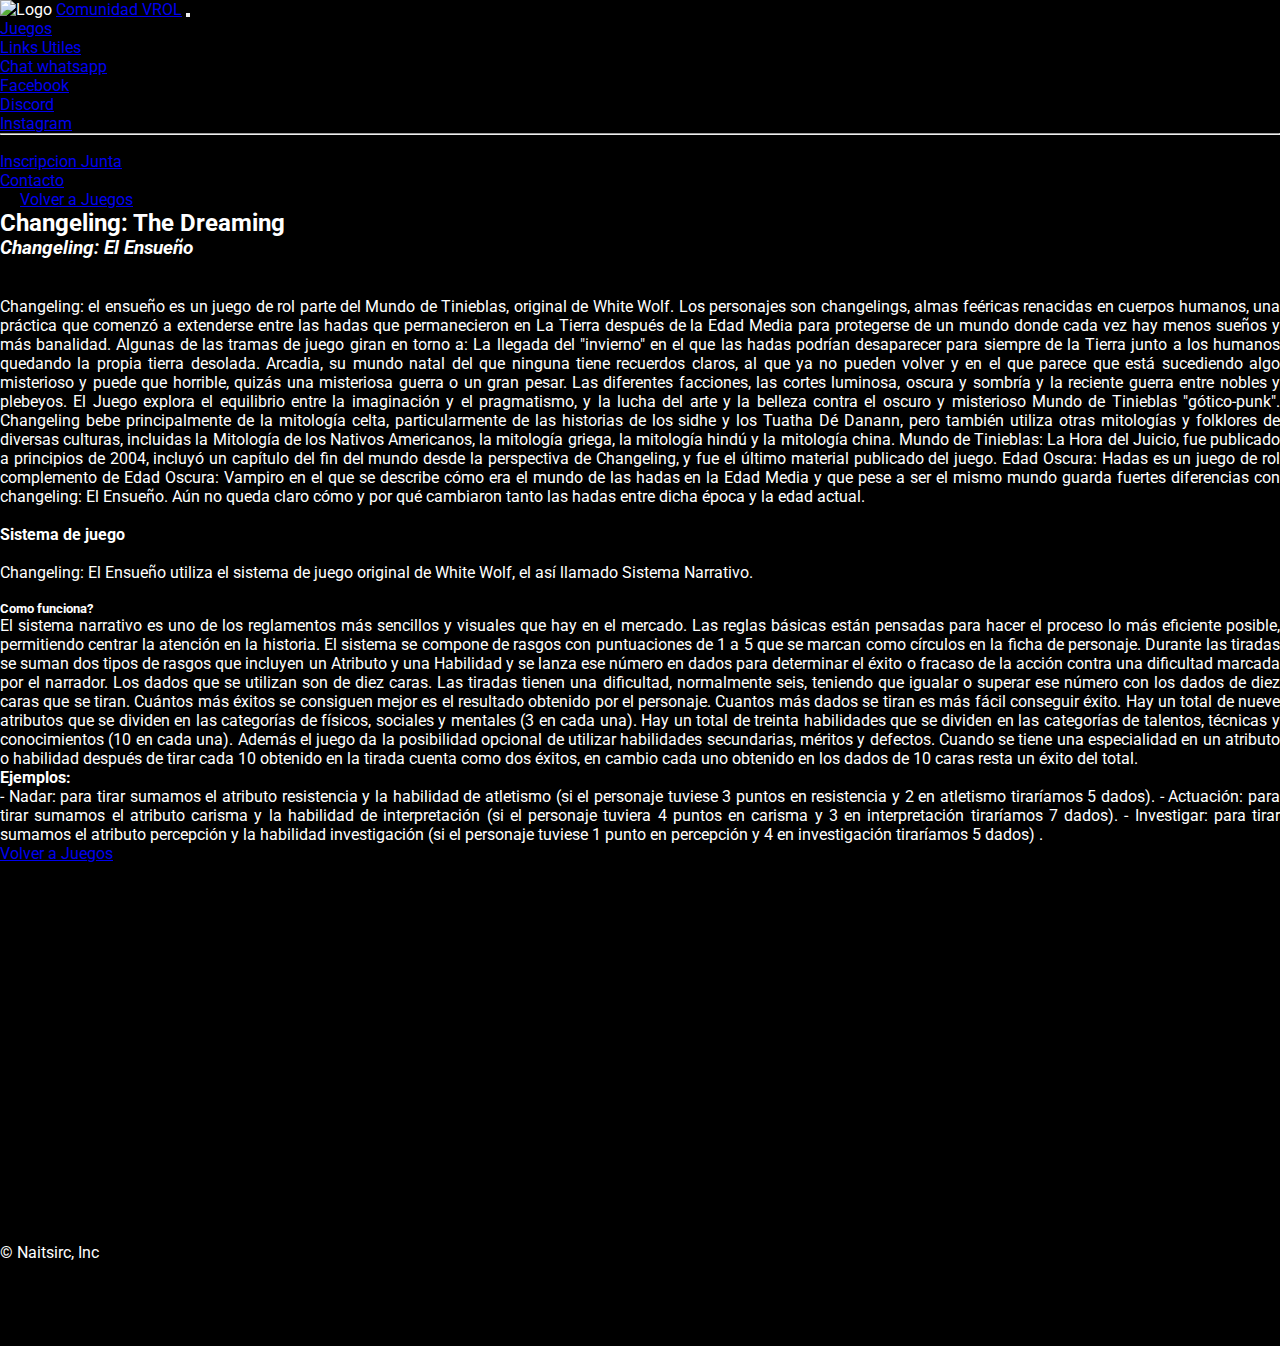
==== changeling.html @ 394a7079 "update 20 u" ====
<!DOCTYPE html>
<html lang="en">
<head>
    <meta charset="UTF-8">
    <meta http-equiv="X-UA-Compatible" content="IE=edge">
    <meta name="viewport" content="width=device-width, initial-scale=1.0">
    <title>VRol:Changeling</title>
    <link href="https://cdn.jsdelivr.net/npm/bootstrap@5.3.0-alpha1/dist/css/bootstrap.min.css" rel="stylesheet" integrity="sha384-GLhlTQ8iRABdZLl6O3oVMWSktQOp6b7In1Zl3/Jr59b6EGGoI1aFkw7cmDA6j6gD" crossorigin="anonymous">
    <link rel="stylesheet" href="assets\css\detailgame.css">
	<link rel="preconnect" href="https://fonts.googleapis.com"><link rel="preconnect" href="https://fonts.gstatic.com" crossorigin><link href="https://fonts.googleapis.com/css2?family=Mukta&family=Roboto&display=swap" rel="stylesheet">
    <link rel="shortcut icon" href="assets\img\LogoVrol.png" type="image/x-icon">
</head>
<body>
    <header>
        <nav class="navbar navbar-expand-lg bg-body-tertiary" data-bs-theme="dark">
            <div class="container-fluid">
                <img src="assets\img\LogoVrol.png" alt="Logo" width="30" height="24" class="d-inline-block align-text-top" id="logohead">
              <a class="navbar-brand" href="index.html">Comunidad VROL</a>
                <button class="navbar-toggler" type="button" data-bs-toggle="collapse" data-bs-target="#navbarNavDropdown" aria-controls="navbarNavDropdown" aria-expanded="false" aria-label="Toggle navigation">
                <span class="navbar-toggler-icon"></span>
              </button>
              <div class="collapse navbar-collapse" id="navbarNavDropdown">
                <ul class="navbar-nav">
                  <li class="nav-item">
                    <a class="nav-link" href="juegos.html">Juegos</a>
                  </li>
                  <li class="nav-item dropdown">
                    <a class="nav-link dropdown-toggle" href="#" role="button" data-bs-toggle="dropdown" aria-expanded="false">
                      Links Utiles
                    </a>
                    <ul class="dropdown-menu">
                      <li><a class="dropdown-item" href="https://chat.whatsapp.com/C6RxtSo2zSb44229GhpIhH">Chat whatsapp</a></li>
                      <li><a class="dropdown-item" href="https://web.facebook.com/groups/1168027804123411">Facebook</a></li>
                      <li><a class="dropdown-item" href="https://discord.gg/vfs4aVQfHp">Discord</a></li>
                      <li><a class="dropdown-item" href="https://www.instagram.com/v_rolclub/">Instagram</a></li>
                      <li><hr class="dropdown-divider"></li>
                      <li><a class="dropdown-item" href="https://forms.gle/xUiy9rVNs82mVQ228">Inscripcion Junta</a></li>
                    </ul>
                  </li>
                  <li class="nav-item">
                    <a class="nav-link" href="mailto:oficialvrol@gmail.com">Contacto</a>
                  </li>
                </ul>
              </div>
            </div>
          </nav>
  	</header>
    <div class="container-fluid">
        <div class="row">
            <div class="col-sm-9">
                <img class="img-fluid" src="assets\img\chan0.png" alt="">
                <a href="juegos.html" class="btn btn-primary btn-sm" role="button" data-bs-toggle="button" id="btn-vol">Volver a Juegos</a>
                <h2>Changeling: The Dreaming</h2>
                <h3><em>Changeling: El Ensueño</em></h3>
                <br>
                <br>
                <p>
                    Changeling: el ensueño es un juego de rol parte del Mundo de Tinieblas, original de White Wolf. Los personajes son changelings, almas feéricas renacidas en cuerpos humanos, una práctica que comenzó a extenderse entre las hadas que permanecieron en La Tierra después de la Edad Media para protegerse de un mundo donde cada vez hay menos sueños y más banalidad.

                    Algunas de las tramas de juego giran en torno a:

                    La llegada del "invierno" en el que las hadas podrían desaparecer para siempre de la Tierra junto a los humanos quedando la propia tierra desolada.
                    Arcadia, su mundo natal del que ninguna tiene recuerdos claros, al que ya no pueden volver y en el que parece que está sucediendo algo misterioso y puede que horrible, quizás una misteriosa guerra o un gran pesar.
                    Las diferentes facciones, las cortes luminosa, oscura y sombría y la reciente guerra entre nobles y plebeyos.
                    El Juego explora el equilibrio entre la imaginación y el pragmatismo, y la lucha del arte y la belleza contra el oscuro y misterioso Mundo de Tinieblas "gótico-punk". Changeling bebe principalmente de la mitología celta, particularmente de las historias de los sidhe y los Tuatha Dé Danann, pero también utiliza otras mitologías y folklores de diversas culturas, incluidas la Mitología de los Nativos Americanos, la mitología griega, la mitología hindú y la mitología china.

                    Mundo de Tinieblas: La Hora del Juicio, fue publicado a principios de 2004, incluyó un capítulo del fin del mundo desde la perspectiva de Changeling, y fue el último material publicado del juego.

                    Edad Oscura: Hadas es un juego de rol complemento de Edad Oscura: Vampiro en el que se describe cómo era el mundo de las hadas en la Edad Media y que pese a ser el mismo mundo guarda fuertes diferencias con changeling: El Ensueño. Aún no queda claro cómo y por qué cambiaron tanto las hadas entre dicha época y la edad actual.</p>
                    <br>
                    <h4>Sistema de juego</h4>
                    <br>
                    <p>
                        Changeling: El Ensueño utiliza el sistema de juego original de White Wolf, el así llamado Sistema Narrativo.
                    </p>
                    <br>
                    <h5>Como funciona?</h5>
                    <p>
                        El sistema narrativo es uno de los reglamentos más sencillos y visuales que hay en el mercado. Las reglas básicas están pensadas para hacer el proceso lo más eficiente posible, permitiendo centrar la atención en la historia. El sistema se compone de rasgos con puntuaciones de 1 a 5 que se marcan como círculos en la ficha de personaje. Durante las tiradas se suman dos tipos de rasgos que incluyen un Atributo y una Habilidad y se lanza ese número en dados para determinar el éxito o fracaso de la acción contra una dificultad marcada por el narrador.

Los dados que se utilizan son de diez caras. Las tiradas tienen una dificultad, normalmente seis, teniendo que igualar o superar ese número con los dados de diez caras que se tiran. Cuántos más éxitos se consiguen mejor es el resultado obtenido por el personaje. Cuantos más dados se tiran es más fácil conseguir éxito.

Hay un total de nueve atributos que se dividen en las categorías de físicos, sociales y mentales (3 en cada una).

Hay un total de treinta habilidades que se dividen en las categorías de talentos, técnicas y conocimientos (10 en cada una).

Además el juego da la posibilidad opcional de utilizar habilidades secundarias, méritos y defectos.

Cuando se tiene una especialidad en un atributo o habilidad después de tirar cada 10 obtenido en la tirada cuenta como dos éxitos, en cambio cada uno obtenido en los dados de 10 caras resta un éxito del total.
<br>
<Strong>Ejemplos:</Strong> 
<br>
- Nadar: para tirar sumamos el atributo resistencia y la habilidad de atletismo (si el personaje tuviese 3 puntos en resistencia y 2 en atletismo tiraríamos 5 dados).

- Actuación: para tirar sumamos el atributo carisma y la habilidad de interpretación (si el personaje tuviera 4 puntos en carisma y 3 en interpretación tiraríamos 7 dados).

- Investigar: para tirar sumamos el atributo percepción y la habilidad investigación (si el personaje tuviese 1 punto en percepción y 4 en investigación tiraríamos 5 dados) .
                    </p>
                    <a href="juegos.html" class="btn btn-primary btn-sm" role="button" data-bs-toggle="button">Volver a Juegos</a>
            </div>
            <div class="col-sm-3">
              <div class="contenedor-sideimg">
                <img id="stPic" class="img-fluid" src="assets\img\chan1.jpeg" alt="">
                <img class="img-fluid" src="assets\img\chan3.jpeg" style="width: 12rem;" alt="">
                
              </div>
              
            </div>
        </div>
        <div class="row">
          <div class="col">
            <div class="container-fluid" id="footer">
              <footer class="d-flex flex-wrap justify-content-between align-items-center py-3 my-4 border-top">
                <div class="col-md-4 d-flex align-items-center">
                <a href="/" class="mb-3 me-2 mb-md-0 text-muted text-decoration-none lh-1">
                  <svg class="bi" width="30" height="24"><use xlink:href="#bootstrap"></use></svg>
                </a>
                <span class="mb-3 mb-md-0 text-muted"><p id="firma">© Naitsirc, Inc</p> </span>
                </div>
              
                <ul class="nav col-md-4 justify-content-end list-unstyled d-flex">
                <li class="ms-3"><a class="text-muted" href="#"><svg class="bi" width="24" height="24"><use xlink:href="#twitter"></use></svg></a></li>
                <li class="ms-3"><a class="text-muted" href="#"><svg class="bi" width="24" height="24"><use xlink:href="#instagram"></use></svg></a></li>
                <li class="ms-3"><a class="text-muted" href="#"><svg class="bi" width="24" height="24"><use xlink:href="#facebook"></use></svg></a></li>
                </ul>
              </footer>
            </div>
          </div>

        </div>

    </div>





</body>
</html>
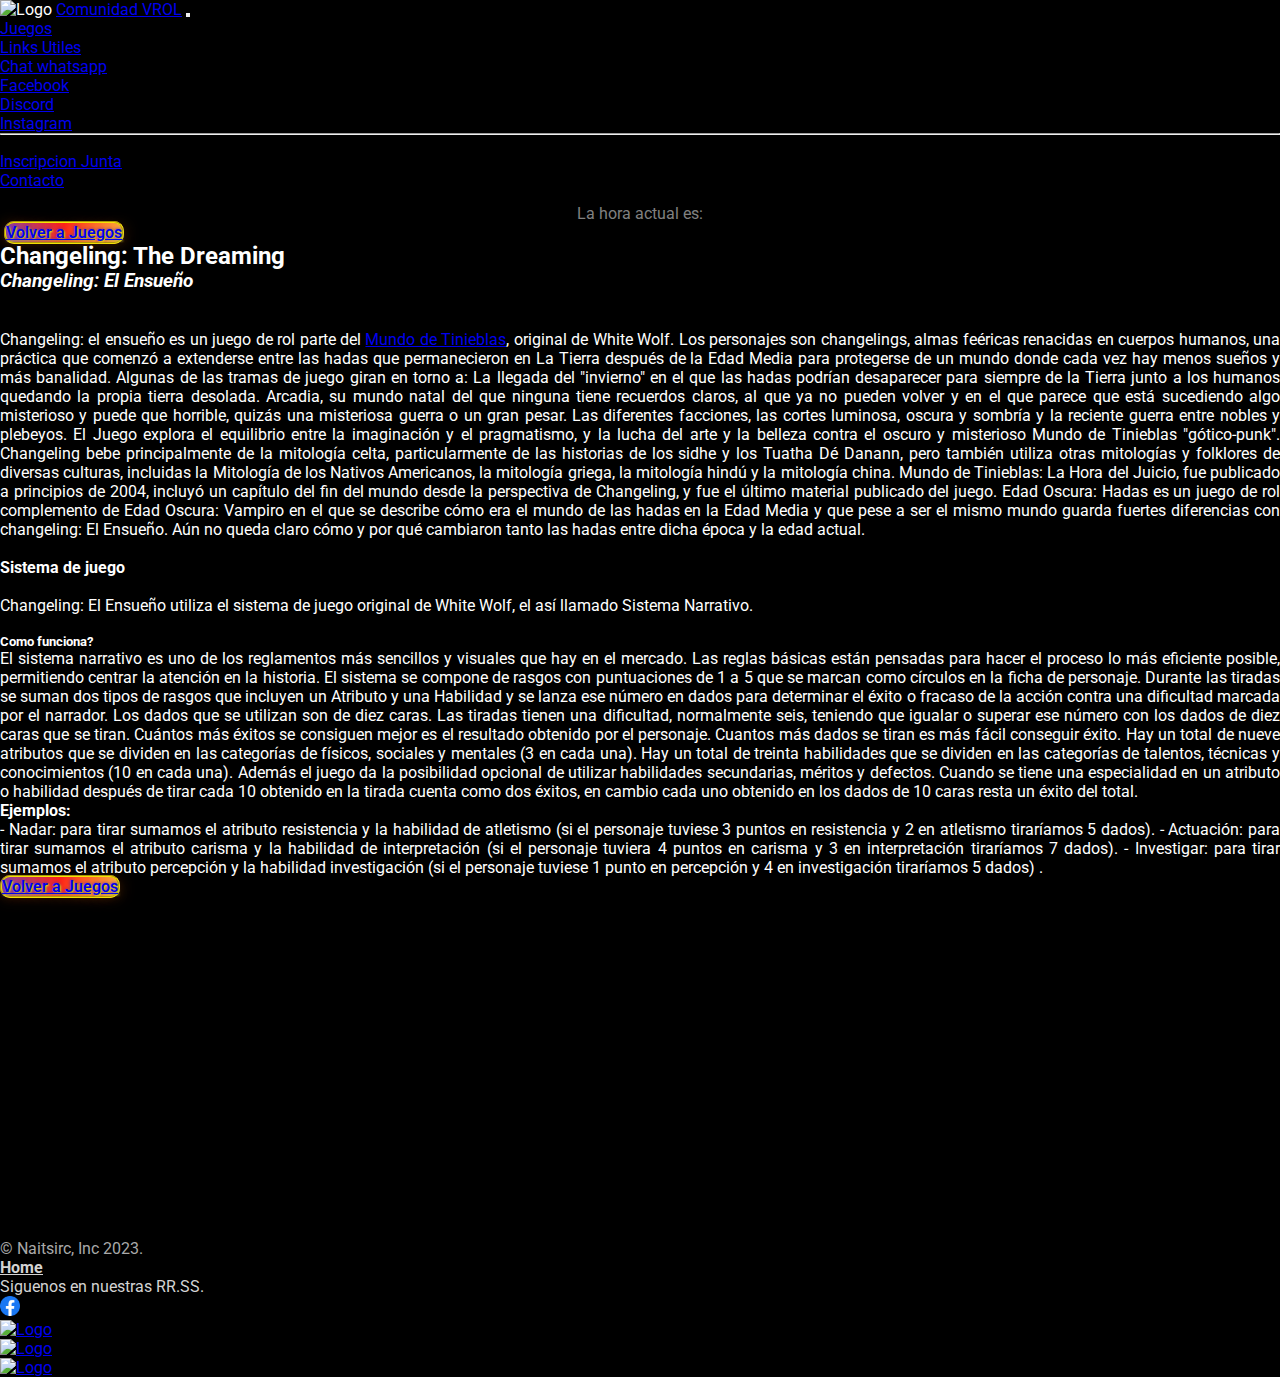
==== commit 928becf6: "update 23 fina" ====
--- a/changeling.html
+++ b/changeling.html
@@ -12,50 +12,52 @@
 </head>
 <body>
     <header>
-        <nav class="navbar navbar-expand-lg bg-body-tertiary" data-bs-theme="dark">
-            <div class="container-fluid">
-                <img src="assets\img\LogoVrol.png" alt="Logo" width="30" height="24" class="d-inline-block align-text-top" id="logohead">
-              <a class="navbar-brand" href="index.html">Comunidad VROL</a>
-                <button class="navbar-toggler" type="button" data-bs-toggle="collapse" data-bs-target="#navbarNavDropdown" aria-controls="navbarNavDropdown" aria-expanded="false" aria-label="Toggle navigation">
-                <span class="navbar-toggler-icon"></span>
-              </button>
-              <div class="collapse navbar-collapse" id="navbarNavDropdown">
-                <ul class="navbar-nav">
-                  <li class="nav-item">
-                    <a class="nav-link" href="juegos.html">Juegos</a>
-                  </li>
-                  <li class="nav-item dropdown">
-                    <a class="nav-link dropdown-toggle" href="#" role="button" data-bs-toggle="dropdown" aria-expanded="false">
-                      Links Utiles
-                    </a>
-                    <ul class="dropdown-menu">
-                      <li><a class="dropdown-item" href="https://chat.whatsapp.com/C6RxtSo2zSb44229GhpIhH">Chat whatsapp</a></li>
-                      <li><a class="dropdown-item" href="https://web.facebook.com/groups/1168027804123411">Facebook</a></li>
-                      <li><a class="dropdown-item" href="https://discord.gg/vfs4aVQfHp">Discord</a></li>
-                      <li><a class="dropdown-item" href="https://www.instagram.com/v_rolclub/">Instagram</a></li>
-                      <li><hr class="dropdown-divider"></li>
-                      <li><a class="dropdown-item" href="https://forms.gle/xUiy9rVNs82mVQ228">Inscripcion Junta</a></li>
-                    </ul>
-                  </li>
-                  <li class="nav-item">
-                    <a class="nav-link" href="mailto:oficialvrol@gmail.com">Contacto</a>
-                  </li>
+      <nav class="navbar navbar-expand-lg bg-body-tertiary" data-bs-theme="dark">
+        <div class="container-fluid">
+            <img src="assets\img\LogoVrol.png" alt="Logo" width="30" height="24" class="d-inline-block align-text-top" id="logohead">
+          <a class="navbar-brand" href="index.html">Comunidad VROL</a>
+    <div id="reloj1"></div>
+            <button class="navbar-toggler" type="button" data-bs-toggle="collapse" data-bs-target="#navbarNavDropdown" aria-controls="navbarNavDropdown" aria-expanded="false" aria-label="Toggle navigation">
+            <span class="navbar-toggler-icon"></span>
+          </button>
+          <div class="collapse navbar-collapse" id="navbarNavDropdown">
+            <ul class="navbar-nav">
+              <li class="nav-item">
+                <a class="nav-link" href="juegos.html">Juegos</a>
+              </li>
+              <li class="nav-item dropdown">
+                <a class="nav-link dropdown-toggle" href="#" role="button" data-bs-toggle="dropdown" aria-expanded="false">
+                  Links Utiles
+                </a>
+                <ul class="dropdown-menu">
+                  <li><a class="dropdown-item" href="https://chat.whatsapp.com/C6RxtSo2zSb44229GhpIhH">Chat whatsapp</a></li>
+                  <li><a class="dropdown-item" href="https://web.facebook.com/groups/1168027804123411">Facebook</a></li>
+                  <li><a class="dropdown-item" href="https://discord.gg/vfs4aVQfHp">Discord</a></li>
+                  <li><a class="dropdown-item" href="https://www.instagram.com/v_rolclub/">Instagram</a></li>
+                  <li><hr class="dropdown-divider"></li>
+                  <li><a class="dropdown-item" href="https://forms.gle/xUiy9rVNs82mVQ228">Inscripcion Junta</a></li>
                 </ul>
-              </div>
-            </div>
-          </nav>
+              </li>
+              <li class="nav-item">
+                <a class="nav-link" href="mailto:oficialvrol@gmail.com">Contacto</a>
+              </li>
+            </ul>
+            <div class="col-6"></div><div class="col-2"><p class="align-items-center justify-content-center" id="lahr">   La hora actual es:</p></div><div id="reloj2" class="text-right"></div>
+          </div>
+        </div>
+      </nav>
   	</header>
     <div class="container-fluid">
         <div class="row">
             <div class="col-sm-9">
                 <img class="img-fluid" src="assets\img\chan0.png" alt="">
-                <a href="juegos.html" class="btn btn-primary btn-sm" role="button" data-bs-toggle="button" id="btn-vol">Volver a Juegos</a>
+                <a class="btn btn-primary btn-sm" href="juegos.html" role="button">Volver a Juegos</a>
                 <h2>Changeling: The Dreaming</h2>
                 <h3><em>Changeling: El Ensueño</em></h3>
                 <br>
                 <br>
                 <p>
-                    Changeling: el ensueño es un juego de rol parte del Mundo de Tinieblas, original de White Wolf. Los personajes son changelings, almas feéricas renacidas en cuerpos humanos, una práctica que comenzó a extenderse entre las hadas que permanecieron en La Tierra después de la Edad Media para protegerse de un mundo donde cada vez hay menos sueños y más banalidad.
+                    Changeling: el ensueño es un juego de rol parte del <a href="https://es.wikipedia.org/wiki/Mundo_de_Tinieblas">Mundo de Tinieblas</a>, original de White Wolf. Los personajes son changelings, almas feéricas renacidas en cuerpos humanos, una práctica que comenzó a extenderse entre las hadas que permanecieron en La Tierra después de la Edad Media para protegerse de un mundo donde cada vez hay menos sueños y más banalidad.
 
                     Algunas de las tramas de juego giran en torno a:
 
@@ -96,12 +98,13 @@
 
 - Investigar: para tirar sumamos el atributo percepción y la habilidad investigación (si el personaje tuviese 1 punto en percepción y 4 en investigación tiraríamos 5 dados) .
                     </p>
-                    <a href="juegos.html" class="btn btn-primary btn-sm" role="button" data-bs-toggle="button">Volver a Juegos</a>
+                    <a class="btn btn-primary btn-sm" href="juegos.html" role="button">Volver a Juegos</a>
+                    <br><br>
             </div>
             <div class="col-sm-3">
-              <div class="contenedor-sideimg">
-                <img id="stPic" class="img-fluid" src="assets\img\chan1.jpeg" alt="">
-                <img class="img-fluid" src="assets\img\chan3.jpeg" style="width: 12rem;" alt="">
+              <div class="container">
+                <img id="st" class="gal" src="assets\img\chan1.jpeg" alt="">
+                <img class="gal" src="assets\img\chan3.jpeg" style="width: 12rem;" alt="">
                 
               </div>
               
@@ -111,19 +114,16 @@
           <div class="col">
             <div class="container-fluid" id="footer">
               <footer class="d-flex flex-wrap justify-content-between align-items-center py-3 my-4 border-top">
-                <div class="col-md-4 d-flex align-items-center">
-                <a href="/" class="mb-3 me-2 mb-md-0 text-muted text-decoration-none lh-1">
-                  <svg class="bi" width="30" height="24"><use xlink:href="#bootstrap"></use></svg>
-                </a>
-                <span class="mb-3 mb-md-0 text-muted"><p id="firma">© Naitsirc, Inc</p> </span>
-                </div>
-              
-                <ul class="nav col-md-4 justify-content-end list-unstyled d-flex">
-                <li class="ms-3"><a class="text-muted" href="#"><svg class="bi" width="24" height="24"><use xlink:href="#twitter"></use></svg></a></li>
-                <li class="ms-3"><a class="text-muted" href="#"><svg class="bi" width="24" height="24"><use xlink:href="#instagram"></use></svg></a></li>
-                <li class="ms-3"><a class="text-muted" href="#"><svg class="bi" width="24" height="24"><use xlink:href="#facebook"></use></svg></a></li>
+                <p class="col-md-4 mb-0" id="footertext">© Naitsirc, Inc 2023. </p>
+                <ul class="nav col-md-5 justify-content-end">
+                  <li class="nav-item"><a href="index.html" class="nav-link px-2" id="homl">Home</a></li>
+                  <li class="nav-item"><p class="nav-link px-2" id="min">Siguenos en nuestras RR.SS.</p></li>
+                  <li class="nav-item"><a href="https://web.facebook.com/groups/1168027804123411" class="nav-link px-2 text-muted"><img src="assets\img\logofb.webp" alt="Logo" width="20" height="20" class="d-inline-block align-text-top" id="logohead"></a></li>
+                  <li class="nav-item"><a href="https://chat.whatsapp.com/C6RxtSo2zSb44229GhpIhH" class="nav-link px-2 text-muted"><img src="assets\img\logowa.png" alt="Logo" width="20" height="20" class="d-inline-block align-text-top" id="logohead"></a></li>
+                  <li class="nav-item"><a href="https://discord.gg/vfs4aVQfHp" class="nav-link px-2 text-muted"><img src="assets\img\logodiscord.png" alt="Logo" width="20" height="20" class="d-inline-block align-text-top" id="logohead"></a></li>
+                  <li class="nav-item"><a href="https://www.instagram.com/v_rolclub/" class="nav-link px-2 text-muted"><img src="assets\img\logoinsta.png" alt="Logo" width="20" height="20" class="d-inline-block align-text-top" id="logohead"></a></li>
                 </ul>
-              </footer>
+                </footer>
             </div>
           </div>
 
@@ -134,6 +134,6 @@
 
 
 
-
+<script src="assets\js\main.js"></script>
 </body>
 </html>